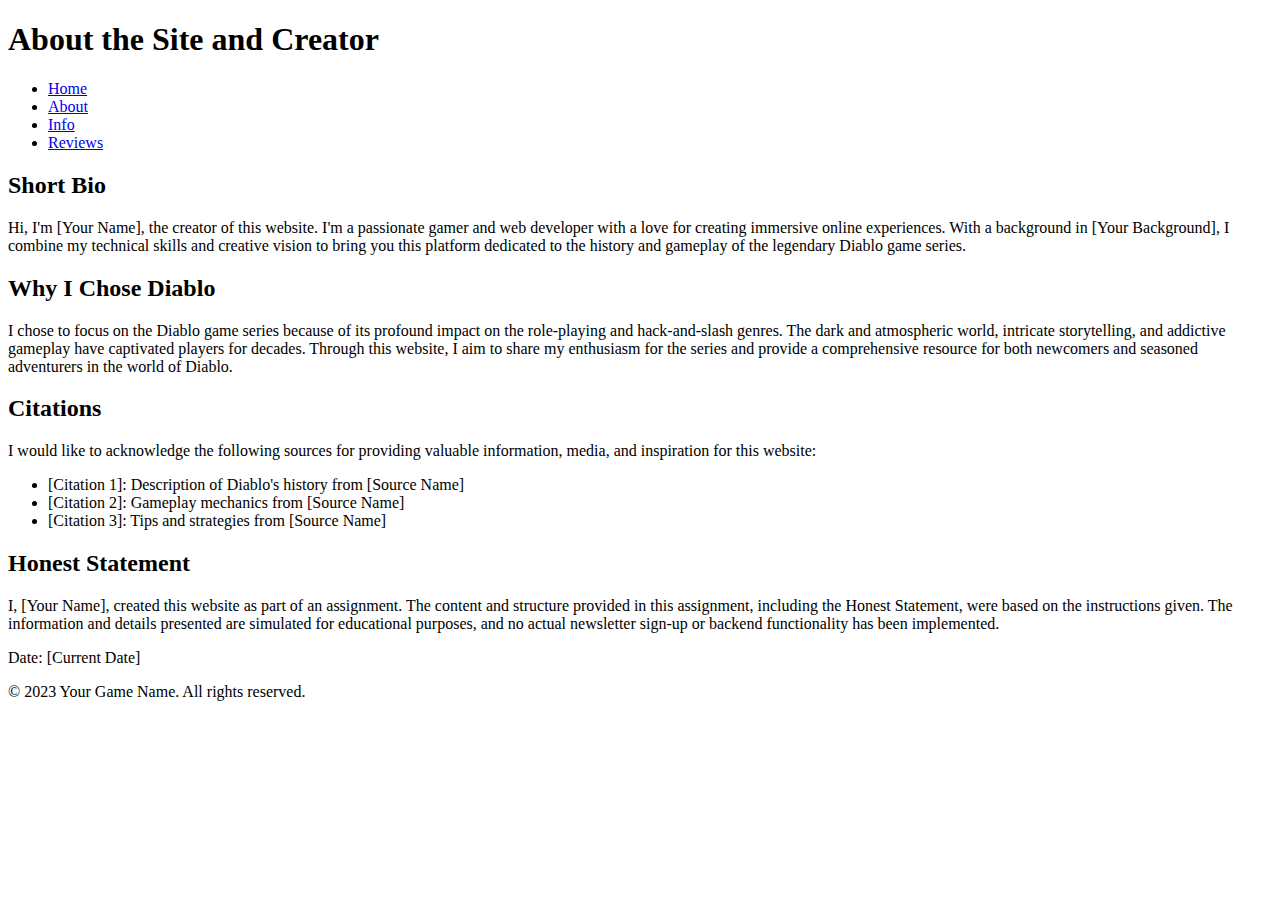
==== about.html @ 08928111 "base update" ====
<!DOCTYPE html>
<html lang="en">
<head>
    <meta charset="UTF-8">
    <meta http-equiv="X-UA-Compatible" content="IE=edge">
    <meta name="viewport" content="width=device-width, initial-scale=1.0">
    <title>About the Site and Creator</title>
</head>
<body>
    <header>
        <h1>About the Site and Creator</h1>
    </header>

    <nav>
        <ul>
            <!-- Links for nav -->
            <li><a href="index.html">Home</a></li>
            <li><a href="about.html">About</a></li>
            <li><a href="info.html">Info</a></li>
            <li><a href="reviews.html">Reviews</a></li>
        </ul>
    </nav>

    <section id="bio">
        <h2>Short Bio</h2>
        <p>Hi, I'm [Your Name], the creator of this website. I'm a passionate gamer and web developer with a love for creating immersive online experiences. With a background in [Your Background], I combine my technical skills and creative vision to bring you this platform dedicated to the history and gameplay of the legendary Diablo game series.</p>
    </section>
    
    <section id="choice">
        <h2>Why I Chose Diablo</h2>
        <p>I chose to focus on the Diablo game series because of its profound impact on the role-playing and hack-and-slash genres. The dark and atmospheric world, intricate storytelling, and addictive gameplay have captivated players for decades. Through this website, I aim to share my enthusiasm for the series and provide a comprehensive resource for both newcomers and seasoned adventurers in the world of Diablo.</p>
    </section>
    
    <section id="citations">
        <h2>Citations</h2>
        <p>I would like to acknowledge the following sources for providing valuable information, media, and inspiration for this website:</p>
        <ul>
            <li>[Citation 1]: Description of Diablo's history from [Source Name]</li>
            <li>[Citation 2]: Gameplay mechanics from [Source Name]</li>
            <li>[Citation 3]: Tips and strategies from [Source Name]</li>
            <!-- Add more citations as needed -->
        </ul>
    </section>
    
    <section id="honesty">
        <h2>Honest Statement</h2>
        <p>I, [Your Name], created this website as part of an assignment. The content and structure provided in this assignment, including the Honest Statement, were based on the instructions given. The information and details presented are simulated for educational purposes, and no actual newsletter sign-up or backend functionality has been implemented.</p>
        <p>Date: [Current Date]</p>
    </section>
    
    <footer>
        <p>&copy; 2023 Your Game Name. All rights reserved.</p>
    </footer>
</body>
</html>
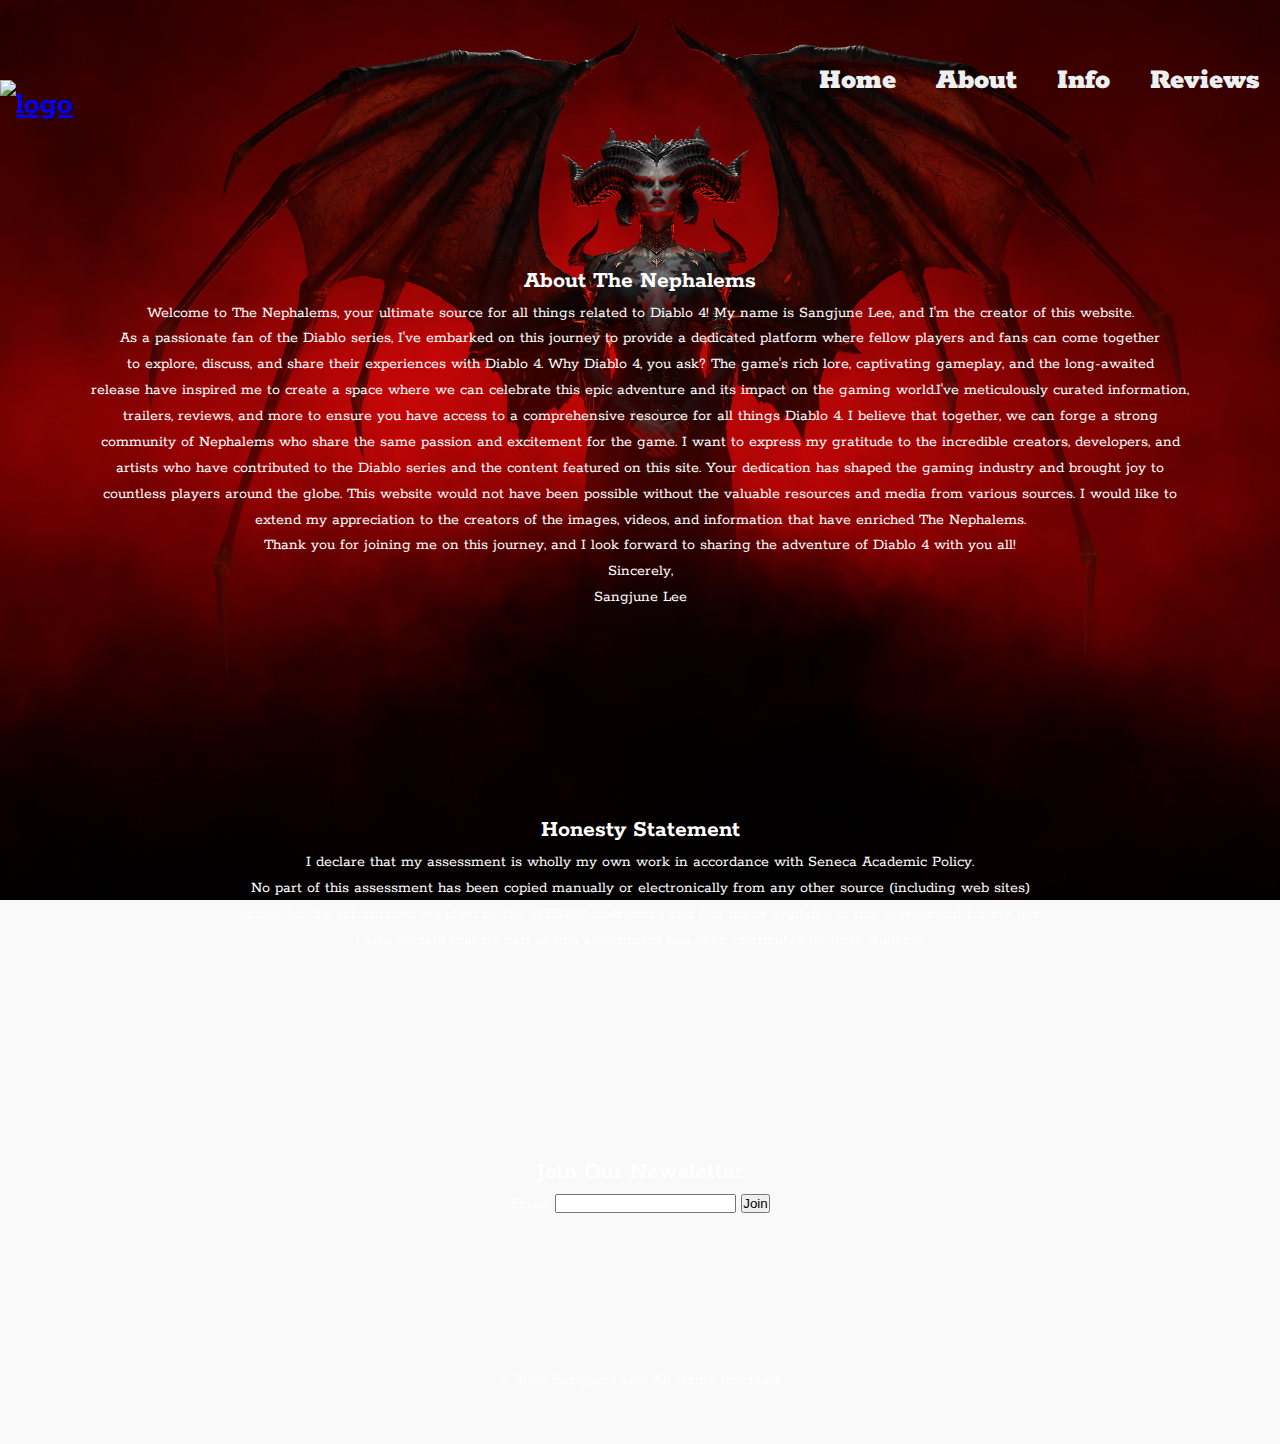
==== commit 2ba69ef3: "update" ====
--- a/about.html
+++ b/about.html
@@ -4,52 +4,79 @@
     <meta charset="UTF-8">
     <meta http-equiv="X-UA-Compatible" content="IE=edge">
     <meta name="viewport" content="width=device-width, initial-scale=1.0">
-    <title>About the Site and Creator</title>
+
+    <!-- WEB TITLE -->
+    <title>The Nephalems</title>
+    <!-- CSS -->
+    <link rel="stylesheet" href="css/styles.css"> 
+    <!-- FAVICON -->
+    <link rel="icon" type="image/png" href="./css/pngwing.com.png">
+    <!-- google fonts -->
+    <link href="https://fonts.googleapis.com/css2?family=Rokkitt:wght@400;700&display=swap" rel="stylesheet">
+
+
 </head>
-<body>
-    <header>
-        <h1>About the Site and Creator</h1>
-    </header>
 
-    <nav>
-        <ul>
-            <!-- Links for nav -->
-            <li><a href="index.html">Home</a></li>
-            <li><a href="about.html">About</a></li>
-            <li><a href="info.html">Info</a></li>
-            <li><a href="reviews.html">Reviews</a></li>
-        </ul>
-    </nav>
+        <header>
+            <h1>
+                <a href ="index.html" ><img src ="./css/Diablo_Logo.png"  alt = "logo" class= "logo-img"></a>
+            </h1>
+        <nav>
+            <ul class = "nav__links">
+                <li><a href="index.html">Home</a></li>
+                <li><a href="about.html">About</a></li>
+                <li><a href="info.html">Info</a></li>
+                <li><a href="reviews.html">Reviews</a></li>
+            </ul>
+        </nav>
+        </header>
 
-    <section id="bio">
-        <h2>Short Bio</h2>
-        <p>Hi, I'm [Your Name], the creator of this website. I'm a passionate gamer and web developer with a love for creating immersive online experiences. With a background in [Your Background], I combine my technical skills and creative vision to bring you this platform dedicated to the history and gameplay of the legendary Diablo game series.</p>
-    </section>
-    
-    <section id="choice">
-        <h2>Why I Chose Diablo</h2>
-        <p>I chose to focus on the Diablo game series because of its profound impact on the role-playing and hack-and-slash genres. The dark and atmospheric world, intricate storytelling, and addictive gameplay have captivated players for decades. Through this website, I aim to share my enthusiasm for the series and provide a comprehensive resource for both newcomers and seasoned adventurers in the world of Diablo.</p>
-    </section>
-    
-    <section id="citations">
-        <h2>Citations</h2>
-        <p>I would like to acknowledge the following sources for providing valuable information, media, and inspiration for this website:</p>
-        <ul>
-            <li>[Citation 1]: Description of Diablo's history from [Source Name]</li>
-            <li>[Citation 2]: Gameplay mechanics from [Source Name]</li>
-            <li>[Citation 3]: Tips and strategies from [Source Name]</li>
-            <!-- Add more citations as needed -->
-        </ul>
-    </section>
-    
-    <section id="honesty">
-        <h2>Honest Statement</h2>
-        <p>I, [Your Name], created this website as part of an assignment. The content and structure provided in this assignment, including the Honest Statement, were based on the instructions given. The information and details presented are simulated for educational purposes, and no actual newsletter sign-up or backend functionality has been implemented.</p>
-        <p>Date: [Current Date]</p>
-    </section>
-    
-    <footer>
-        <p>&copy; 2023 Your Game Name. All rights reserved.</p>
-    </footer>
-</body>
-</html>
+
+
+
+        <body>
+            <section id="about" class="content-section">
+                <h2>About The Nephalems</h2>
+                <p>Welcome to The Nephalems, your ultimate source for all things related to Diablo 4! My name is Sangjune Lee, and I'm the creator of this website.</p>
+                <p>As a passionate fan of the Diablo series, I've embarked on this journey to provide a dedicated platform where fellow players and fans can come together</p>
+                <p>to explore, discuss, and share their experiences with Diablo 4. Why Diablo 4, you ask? The game's rich lore, captivating gameplay, and the long-awaited </p>
+                <p>release have inspired me to create a space where we can celebrate this epic adventure and its impact on the gaming world.I've meticulously curated information,</p>
+                <p>trailers, reviews, and more to ensure you have access to a comprehensive resource for all things Diablo 4. I believe that together, we can forge a strong</p> 
+                <p>community of Nephalems who share the same passion and excitement for the game. I want to express my gratitude to the incredible creators, developers, and </p>
+                <p>artists who have contributed to the Diablo series and the content featured on this site. Your dedication has shaped the gaming industry and brought joy to </p>
+                <p>countless players around the globe. This website would not have been possible without the valuable resources and media from various sources. I would like to </p>
+                <p>extend my appreciation to the creators of the images, videos, and information that have enriched The Nephalems.</p>
+                <p>Thank you for joining me on this journey, and I look forward to sharing the adventure of Diablo 4 with you all!</p>
+                
+                <p>Sincerely,</p>
+                <p>Sangjune Lee</p>
+            </section>
+
+            <section id="honesty-statement" class="content-section">
+                <h2>Honesty Statement</h2>
+                <p>I declare that my assessment is wholly my own work in accordance with Seneca Academic Policy. 
+                <p>No part of this assessment has been copied manually or electronically from any other source (including web sites) </p>
+                <p>except for the information supplied by the WEB222 instructors and / or made available in this assessment for my use. </p>
+                <p>I also declare that no part of this assignment has been distributed to other students.</p>
+            </section>
+        
+
+            <section id="newsletter" class="content-section">
+                <h2>Join Our Newsletter</h2>
+                <form id="newsletterForm" action="https://httpbin.org/post" method="POST">
+                    <label for="email">Email:</label>
+                    <input type="email" id="email" name="email" required>
+                    <input type="hidden" name="Sangjune Lee" value="Sangjune Lee">
+                    <button type="submit" id="joinButton">Join</button>
+                </form>
+            </section>
+        </body>
+        
+        <footer>
+            <p>&copy; 2023 Sangjune Lee. All rights reserved.</p>
+        </footer>
+        <script src="/js/data.js"></script>
+        </html>
+        
+
+
--- a/css/styles.css
+++ b/css/styles.css
@@ -0,0 +1,180 @@
+/* Sakura.css v1.3.1
+ * ================
+ * Minimal css theme.
+ * Project: https://github.com/oxalorg/sakura/
+favicon diablo log from https://www.pngwing.com/en/free-png-nlrpl
+lilith image from https://www.wallpaperflare.com/diablo-4-lilith-diablo-blizzard-entertainment-wallpaper-yjbus
+diable logo image from https://blizzard.gamespress.com/BlizzConline-Co-Streamer-Asset-Pack
+History full image from https://www.purediablo.com/the-diablo-history-timeline
+Lilith and inarius pic is form https://www.mirror.co.uk/gaming/diablo-4-should-offline-mode-30363158
+Fieldboss image from https://cdn.vox-cdn.com/thumbor/OQXvMt4ETDN_Bk5_22YRdFwVL-s=/0x0:7296x4416/920x613/filters:focal(3065x1625:4231x2791):format(webp)/cdn.vox-cdn.com/uploads/chorus_image/image/65615824/Combat_Scosglen_Multiplayer_World_Boss_png_jpgcopy.0.jpg
+ */
+ /* Reset default margin and padding for all elements */
+/* Reset default margin and padding for all elements */
+* {
+  margin: 0;
+  padding: 0;
+  box-sizing: border-box;
+}
+
+/* Body styles */
+body {
+  font-family: "Rokkitt", sans-serif;
+  font-size: 1.0rem;
+  line-height: 1.618;
+  color: #FFFFFF;
+  background-image: url('/css/Lilith.jpg');
+  background-color: #f9f9f9;
+  background-repeat: no-repeat;
+  background-size: cover; /* Resize background image to cover entire container */
+  background-position: center center; /* Center the background image */
+  background-attachment: fixed; /* Prevent background from scrolling */
+  margin: 0; /* Remove default margin */
+}
+
+/* Header styles */
+header {
+  display: flex;
+  justify-content: space-between;
+  align-items: center;
+  padding: 30px 0;
+}
+
+/* Logo image styles */
+.logo-img {
+  margin-top: 50px;
+  width: 400px;
+  height: auto;
+}
+
+/* Navigation styles */
+.nav__links a,
+.cta,
+.overlay__content a {
+  font-weight: 1000;
+  color: #edf0f1;
+  text-decoration: none;
+}
+
+.nav__links {
+  list-style: none;
+  display: flex;
+  font-size: 30px;
+}
+
+.nav__links li {
+  padding: 0 20px;
+}
+
+.nav__links li a {
+  transition: all 0.3s ease 0s;
+}
+
+.nav__links li a:hover {
+  color: #0088a9;
+}
+
+/* Call to Action styles */
+.cta {
+  order: 2;
+  margin-left: 20px;
+  padding: 9px 25px;
+  background-color: rgba(0, 136, 169, 1);
+  border: none;
+  border-radius: 50px;
+  cursor: pointer;
+  transition: all 0.3s ease 0s;
+}
+
+.cta:hover {
+  background-color: rgba(0, 136, 169, 0.8);
+}
+
+/* Mobile Nav styles */
+.menu {
+  display: none;
+}
+
+/* Overlay styles */
+.overlay {
+  height: 100%;
+  width: 0;
+  position: fixed;
+  z-index: 1;
+  left: 0;
+  top: 0;
+  background-color: #24252a;
+  overflow-x: hidden;
+  transition: all 0.5s ease 0s;
+}
+
+.overlay--active {
+  width: 100%;
+}
+
+.overlay__content {
+  display: flex;
+  height: 100%;
+  flex-direction: column;
+  align-items: center;
+  justify-content: center;
+}
+
+.overlay a {
+  padding: 15px;
+  font-size: 36px;
+  display: block;
+  transition: all 0.3s ease 0s;
+}
+
+.overlay a:hover,
+.overlay a:focus {
+  color: #0088a9;
+}
+
+.overlay .close {
+  position: absolute;
+  top: 20px;
+  right: 45px;
+  font-size: 60px;
+  color: #edf0f1;
+}
+
+/* Responsive adjustments */
+@media screen and (max-height: 450px) {
+  .overlay a {
+    font-size: 20px;
+  }
+  .overlay .close {
+    font-size: 40px;
+    top: 15px;
+    right: 35px;
+  }
+}
+
+/* Content section styles */
+.content-section {
+  padding-top: 100px;
+  padding-bottom: 100px; /* Add padding to the bottom of content sections */
+}
+
+/* Section styles */
+section {
+  text-align: center;
+}
+
+/* Footer styles */
+footer {
+  text-align: center;
+  padding: 50px 0; /* Adjust padding for the footer */
+}
+/*Info page*/
+.zoomable-image {
+  max-width: 80%; /* Ensure the image fits within the container */
+  cursor: pointer;
+  transition: transform 0.3s ease-in-out;
+}
+
+.zoomed {
+  transform: scale(1.5); /* Zoom effect */
+}
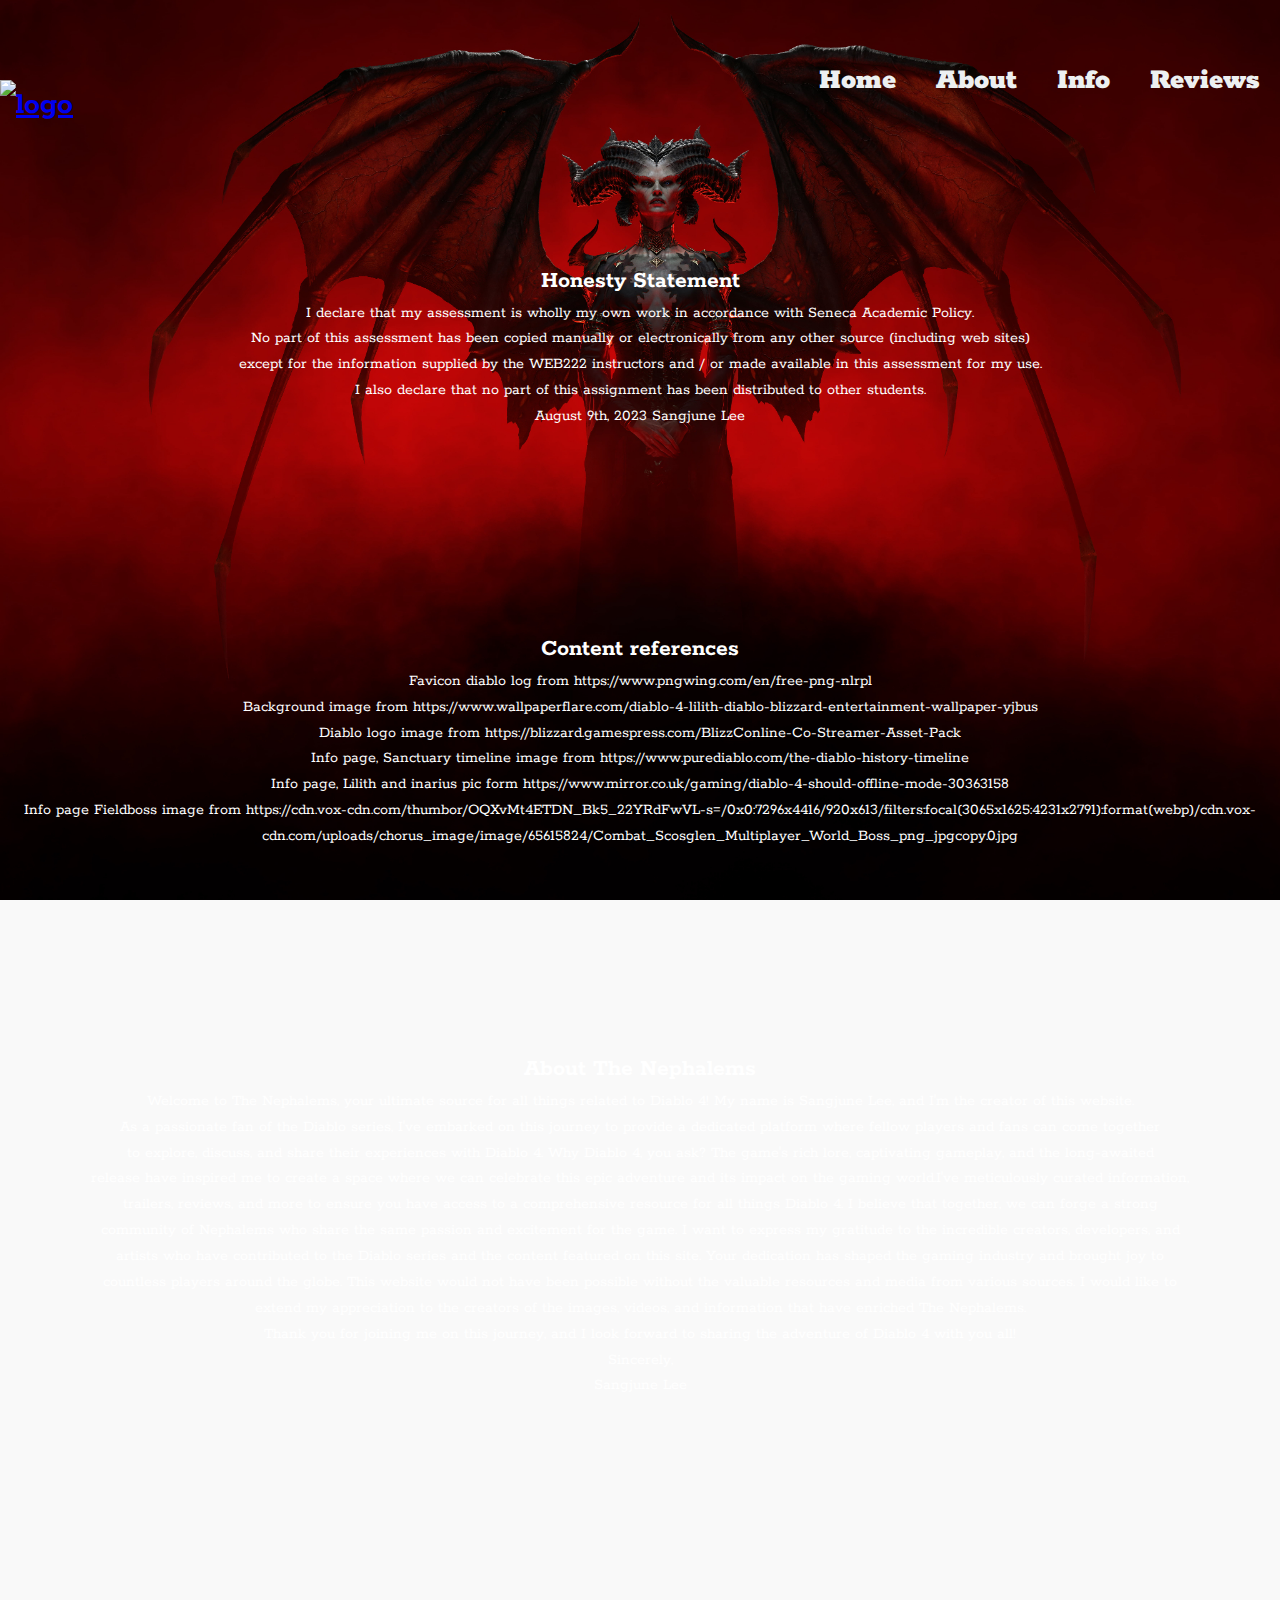
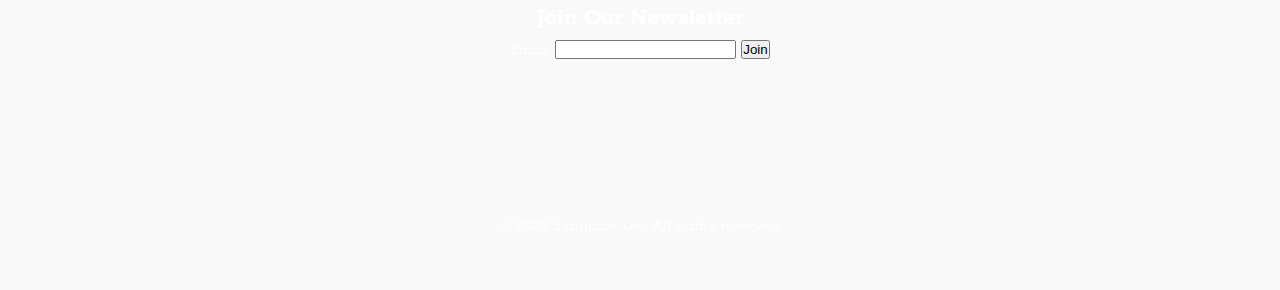
==== commit 5978bfd4: "update" ====
--- a/about.html
+++ b/about.html
@@ -10,7 +10,7 @@
     <!-- CSS -->
     <link rel="stylesheet" href="css/styles.css"> 
     <!-- FAVICON -->
-    <link rel="icon" type="image/png" href="./css/pngwing.com.png">
+    <link rel="icon" type="image/png" href="./images/pngwing.com.png">
     <!-- google fonts -->
     <link href="https://fonts.googleapis.com/css2?family=Rokkitt:wght@400;700&display=swap" rel="stylesheet">
 
@@ -19,7 +19,7 @@
 
         <header>
             <h1>
-                <a href ="index.html" ><img src ="./css/Diablo_Logo.png"  alt = "logo" class= "logo-img"></a>
+                <a href ="index.html" ><img src ="./images/Diablo_Logo.png"  alt = "logo" class= "logo-img"></a>
             </h1>
         <nav>
             <ul class = "nav__links">
@@ -31,10 +31,26 @@
         </nav>
         </header>
 
+        <body>
+            <section id="honesty-statement" class="content-section">
+                <h2>Honesty Statement</h2>
+                <p>I declare that my assessment is wholly my own work in accordance with Seneca Academic Policy. 
+                <p>No part of this assessment has been copied manually or electronically from any other source (including web sites) </p>
+                <p>except for the information supplied by the WEB222 instructors and / or made available in this assessment for my use. </p>
+                <p>I also declare that no part of this assignment has been distributed to other students.</p>
+                <p>August 9th, 2023 Sangjune Lee</p>
+            </section>
 
+            <section id="content-reference" class="content-section">
+                <h2>Content references</h2>
+                <p>Favicon diablo log from https://www.pngwing.com/en/free-png-nlrpl</p>
+                <p>Background image from https://www.wallpaperflare.com/diablo-4-lilith-diablo-blizzard-entertainment-wallpaper-yjbus</p>
+                <p>Diablo logo image from https://blizzard.gamespress.com/BlizzConline-Co-Streamer-Asset-Pack</p>
+                <p>Info page, Sanctuary timeline image from https://www.purediablo.com/the-diablo-history-timeline</p> 
+                <p>Info page, Lilith and inarius pic form https://www.mirror.co.uk/gaming/diablo-4-should-offline-mode-30363158</p>
+                <p>Info page Fieldboss image from https://cdn.vox-cdn.com/thumbor/OQXvMt4ETDN_Bk5_22YRdFwVL-s=/0x0:7296x4416/920x613/filters:focal(3065x1625:4231x2791):format(webp)/cdn.vox-cdn.com/uploads/chorus_image/image/65615824/Combat_Scosglen_Multiplayer_World_Boss_png_jpgcopy.0.jpg</p>
+            </section>
 
-
-        <body>
             <section id="about" class="content-section">
                 <h2>About The Nephalems</h2>
                 <p>Welcome to The Nephalems, your ultimate source for all things related to Diablo 4! My name is Sangjune Lee, and I'm the creator of this website.</p>
@@ -52,13 +68,7 @@
                 <p>Sangjune Lee</p>
             </section>
 
-            <section id="honesty-statement" class="content-section">
-                <h2>Honesty Statement</h2>
-                <p>I declare that my assessment is wholly my own work in accordance with Seneca Academic Policy. 
-                <p>No part of this assessment has been copied manually or electronically from any other source (including web sites) </p>
-                <p>except for the information supplied by the WEB222 instructors and / or made available in this assessment for my use. </p>
-                <p>I also declare that no part of this assignment has been distributed to other students.</p>
-            </section>
+ 
         
 
             <section id="newsletter" class="content-section">
--- a/css/styles.css
+++ b/css/styles.css
@@ -23,7 +23,7 @@
   font-size: 1.0rem;
   line-height: 1.618;
   color: #FFFFFF;
-  background-image: url('/css/Lilith.jpg');
+  background-image: url('../images/Lilith.jpg');
   background-color: #f9f9f9;
   background-repeat: no-repeat;
   background-size: cover; /* Resize background image to cover entire container */
@@ -178,3 +178,21 @@
 .zoomed {
   transform: scale(1.5); /* Zoom effect */
 }
+
+.review-card {
+  border: 1px solid #ddd;
+  padding: 20px;
+  margin: 20px 0;
+  border-radius: 10px;
+  box-shadow: 0px 0px 10px rgba(0, 0, 0, 0.2);
+}
+
+.review-card h3 {
+  font-size: 1.5rem;
+  margin-bottom: 5px;
+}
+
+.review-card p {
+  margin: 10px 0;
+}
+
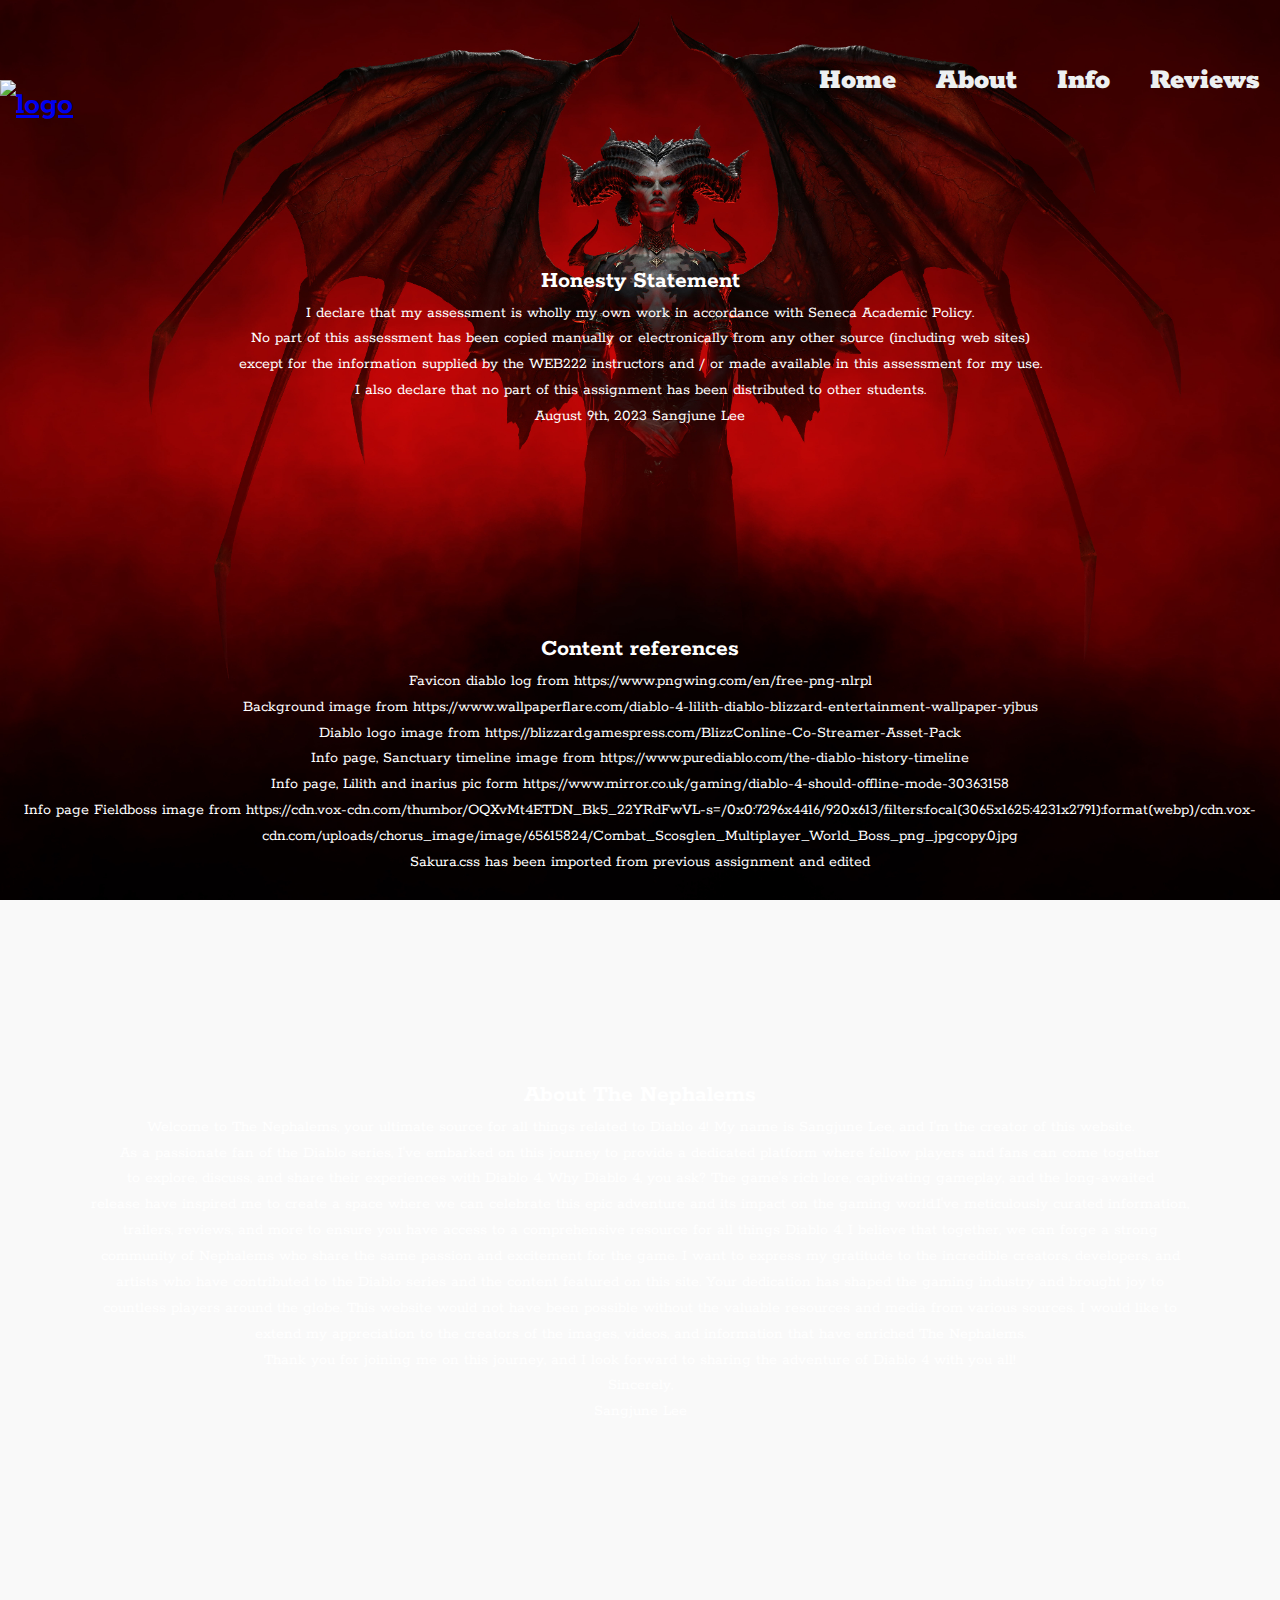
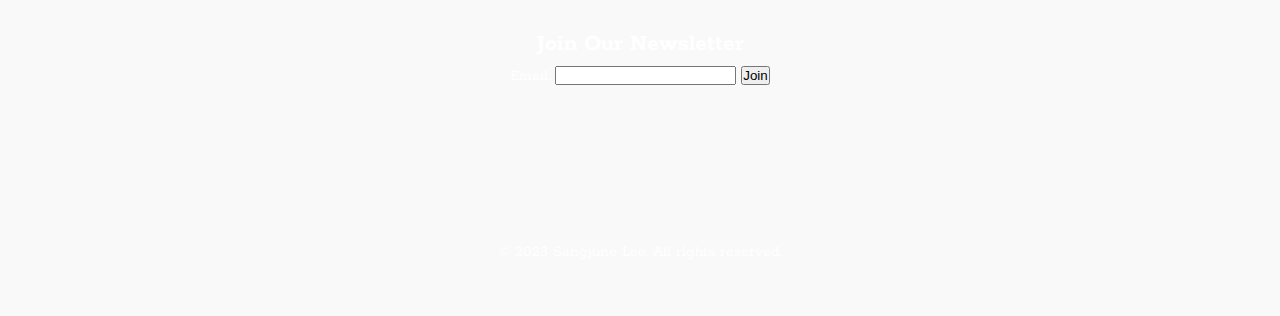
==== commit e4133b94: "update" ====
--- a/about.html
+++ b/about.html
@@ -49,6 +49,7 @@
                 <p>Info page, Sanctuary timeline image from https://www.purediablo.com/the-diablo-history-timeline</p> 
                 <p>Info page, Lilith and inarius pic form https://www.mirror.co.uk/gaming/diablo-4-should-offline-mode-30363158</p>
                 <p>Info page Fieldboss image from https://cdn.vox-cdn.com/thumbor/OQXvMt4ETDN_Bk5_22YRdFwVL-s=/0x0:7296x4416/920x613/filters:focal(3065x1625:4231x2791):format(webp)/cdn.vox-cdn.com/uploads/chorus_image/image/65615824/Combat_Scosglen_Multiplayer_World_Boss_png_jpgcopy.0.jpg</p>
+                <p>Sakura.css has been imported from previous assignment and edited</p>
             </section>
 
             <section id="about" class="content-section">
@@ -85,7 +86,6 @@
         <footer>
             <p>&copy; 2023 Sangjune Lee. All rights reserved.</p>
         </footer>
-        <script src="/js/data.js"></script>
         </html>
         
 
--- a/css/styles.css
+++ b/css/styles.css
@@ -2,12 +2,6 @@
  * ================
  * Minimal css theme.
  * Project: https://github.com/oxalorg/sakura/
-favicon diablo log from https://www.pngwing.com/en/free-png-nlrpl
-lilith image from https://www.wallpaperflare.com/diablo-4-lilith-diablo-blizzard-entertainment-wallpaper-yjbus
-diable logo image from https://blizzard.gamespress.com/BlizzConline-Co-Streamer-Asset-Pack
-History full image from https://www.purediablo.com/the-diablo-history-timeline
-Lilith and inarius pic is form https://www.mirror.co.uk/gaming/diablo-4-should-offline-mode-30363158
-Fieldboss image from https://cdn.vox-cdn.com/thumbor/OQXvMt4ETDN_Bk5_22YRdFwVL-s=/0x0:7296x4416/920x613/filters:focal(3065x1625:4231x2791):format(webp)/cdn.vox-cdn.com/uploads/chorus_image/image/65615824/Combat_Scosglen_Multiplayer_World_Boss_png_jpgcopy.0.jpg
  */
  /* Reset default margin and padding for all elements */
 /* Reset default margin and padding for all elements */
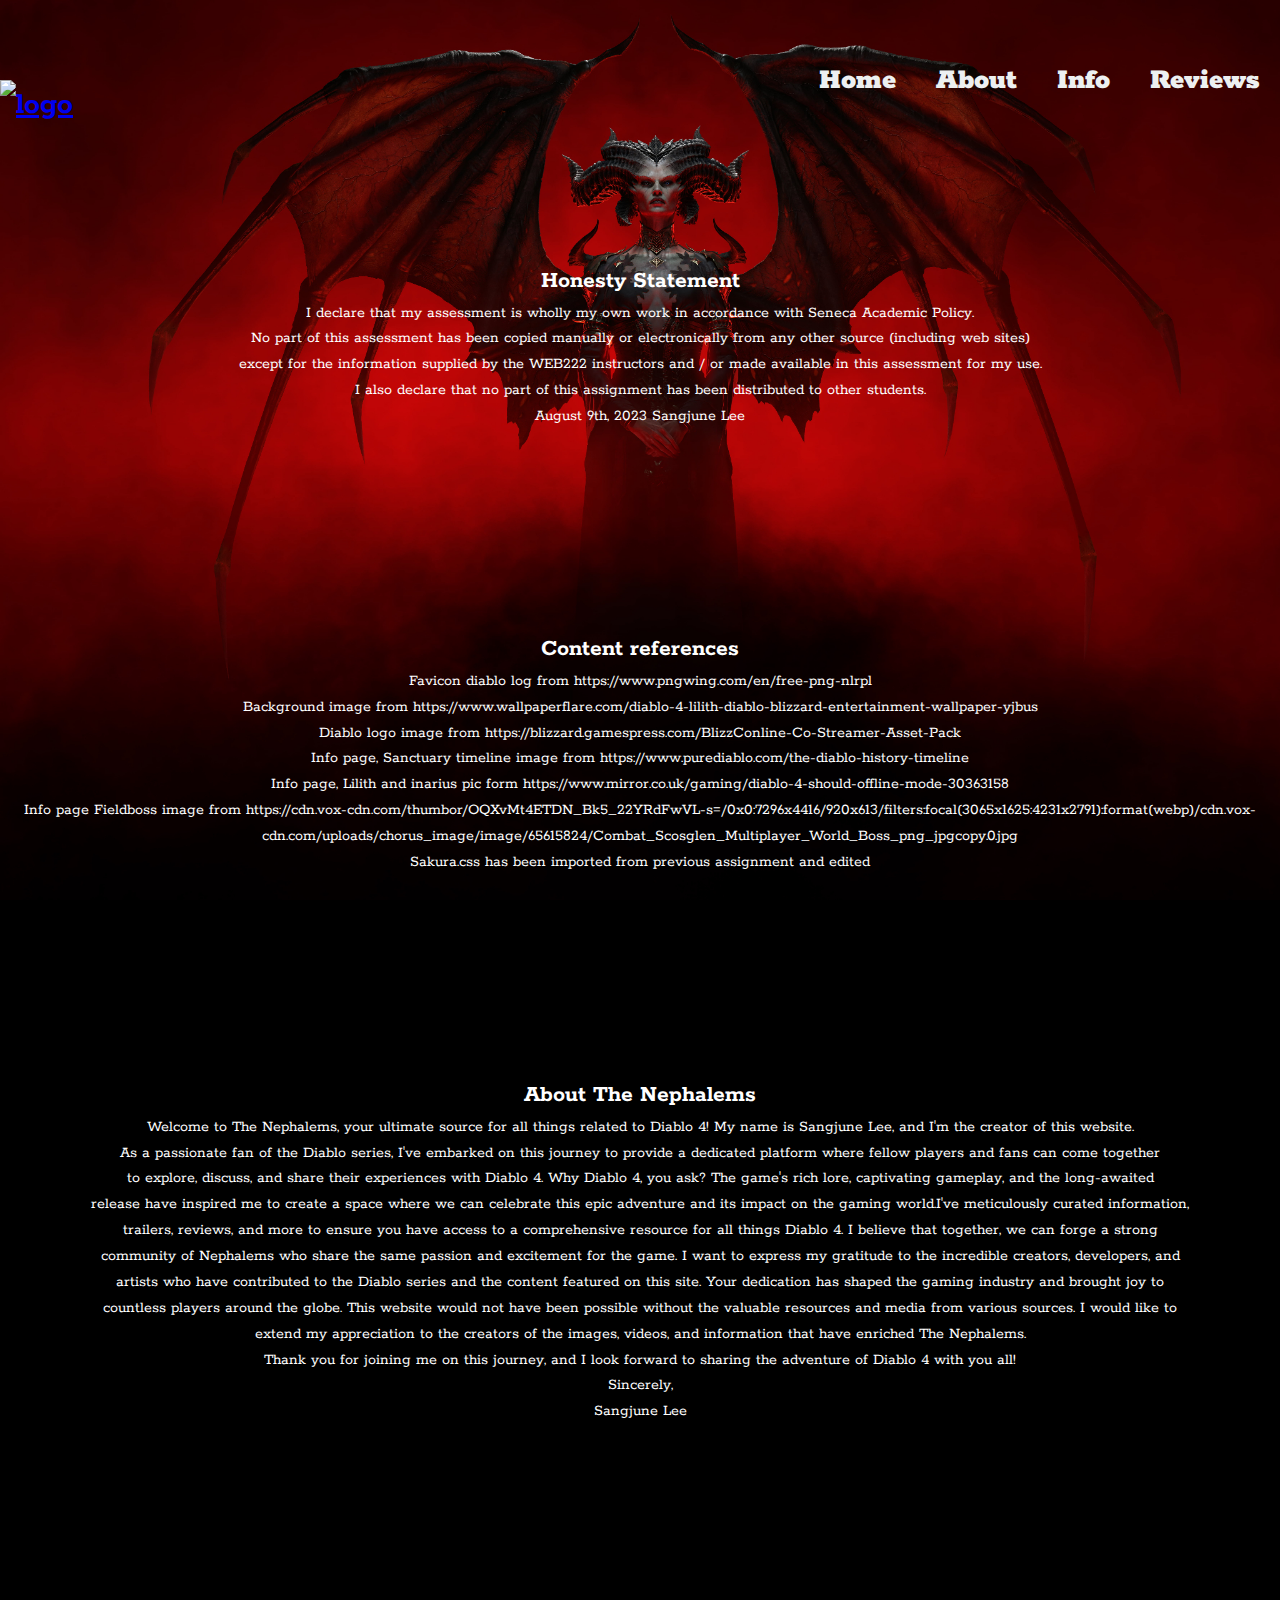
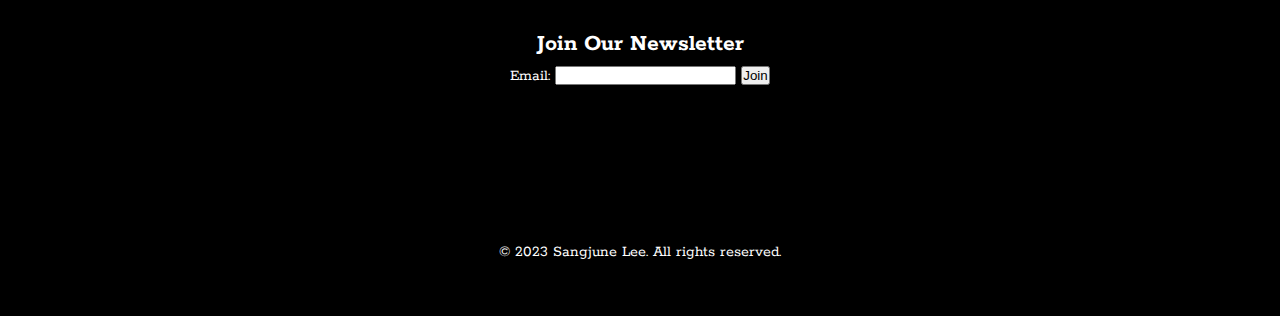
==== commit 8fde348f: "update" ====
--- a/about.html
+++ b/about.html
@@ -14,9 +14,7 @@
     <!-- google fonts -->
     <link href="https://fonts.googleapis.com/css2?family=Rokkitt:wght@400;700&display=swap" rel="stylesheet">
 
-
 </head>
-
         <header>
             <h1>
                 <a href ="index.html" ><img src ="./images/Diablo_Logo.png"  alt = "logo" class= "logo-img"></a>
@@ -69,9 +67,6 @@
                 <p>Sangjune Lee</p>
             </section>
 
- 
-        
-
             <section id="newsletter" class="content-section">
                 <h2>Join Our Newsletter</h2>
                 <form id="newsletterForm" action="https://httpbin.org/post" method="POST">
@@ -81,11 +76,12 @@
                     <button type="submit" id="joinButton">Join</button>
                 </form>
             </section>
+                    
+            <footer>
+                <p>&copy; 2023 Sangjune Lee. All rights reserved.</p>
+            </footer>
         </body>
-        
-        <footer>
-            <p>&copy; 2023 Sangjune Lee. All rights reserved.</p>
-        </footer>
+
         </html>
         
 
--- a/css/styles.css
+++ b/css/styles.css
@@ -3,8 +3,6 @@
  * Minimal css theme.
  * Project: https://github.com/oxalorg/sakura/
  */
- /* Reset default margin and padding for all elements */
-/* Reset default margin and padding for all elements */
 * {
   margin: 0;
   padding: 0;
@@ -18,15 +16,20 @@
   line-height: 1.618;
   color: #FFFFFF;
   background-image: url('../images/Lilith.jpg');
-  background-color: #f9f9f9;
+  background-color: #000000;
   background-repeat: no-repeat;
-  background-size: cover; /* Resize background image to cover entire container */
-  background-position: center center; /* Center the background image */
-  background-attachment: fixed; /* Prevent background from scrolling */
-  margin: 0; /* Remove default margin */
+  background-size: cover; 
+  background-position: center center; 
+  background-attachment: fixed;
+  margin: 0; 
+
+  @media screen and (max-width: 400px) {
+    background-size: contain; /* appropriate value for smaller screens */
+}
+  
+  
 }
 
-/* Header styles */
 header {
   display: flex;
   justify-content: space-between;
@@ -68,88 +71,9 @@
   color: #0088a9;
 }
 
-/* Call to Action styles */
-.cta {
-  order: 2;
-  margin-left: 20px;
-  padding: 9px 25px;
-  background-color: rgba(0, 136, 169, 1);
-  border: none;
-  border-radius: 50px;
-  cursor: pointer;
-  transition: all 0.3s ease 0s;
-}
-
-.cta:hover {
-  background-color: rgba(0, 136, 169, 0.8);
-}
-
-/* Mobile Nav styles */
-.menu {
-  display: none;
-}
-
-/* Overlay styles */
-.overlay {
-  height: 100%;
-  width: 0;
-  position: fixed;
-  z-index: 1;
-  left: 0;
-  top: 0;
-  background-color: #24252a;
-  overflow-x: hidden;
-  transition: all 0.5s ease 0s;
-}
-
-.overlay--active {
-  width: 100%;
-}
-
-.overlay__content {
-  display: flex;
-  height: 100%;
-  flex-direction: column;
-  align-items: center;
-  justify-content: center;
-}
-
-.overlay a {
-  padding: 15px;
-  font-size: 36px;
-  display: block;
-  transition: all 0.3s ease 0s;
-}
-
-.overlay a:hover,
-.overlay a:focus {
-  color: #0088a9;
-}
-
-.overlay .close {
-  position: absolute;
-  top: 20px;
-  right: 45px;
-  font-size: 60px;
-  color: #edf0f1;
-}
-
-/* Responsive adjustments */
-@media screen and (max-height: 450px) {
-  .overlay a {
-    font-size: 20px;
-  }
-  .overlay .close {
-    font-size: 40px;
-    top: 15px;
-    right: 35px;
-  }
-}
-
-/* Content section styles */
 .content-section {
   padding-top: 100px;
-  padding-bottom: 100px; /* Add padding to the bottom of content sections */
+  padding-bottom: 100px; 
 }
 
 /* Section styles */
@@ -160,17 +84,17 @@
 /* Footer styles */
 footer {
   text-align: center;
-  padding: 50px 0; /* Adjust padding for the footer */
+  padding: 50px 0; 
 }
 /*Info page*/
 .zoomable-image {
-  max-width: 80%; /* Ensure the image fits within the container */
+  max-width: 80%; 
   cursor: pointer;
   transition: transform 0.3s ease-in-out;
 }
 
 .zoomed {
-  transform: scale(1.5); /* Zoom effect */
+  transform: scale(1.5);
 }
 
 .review-card {
@@ -190,3 +114,17 @@
   margin: 10px 0;
 }
 
+/* video */
+.video-wrapper {
+  position: relative;
+  overflow: hidden;
+  padding-top: 56.25%; 
+}
+
+.video-wrapper iframe {
+  position: absolute;
+  top: 0;
+  left: 0;
+  width: 100%;
+  height: 100%;
+}